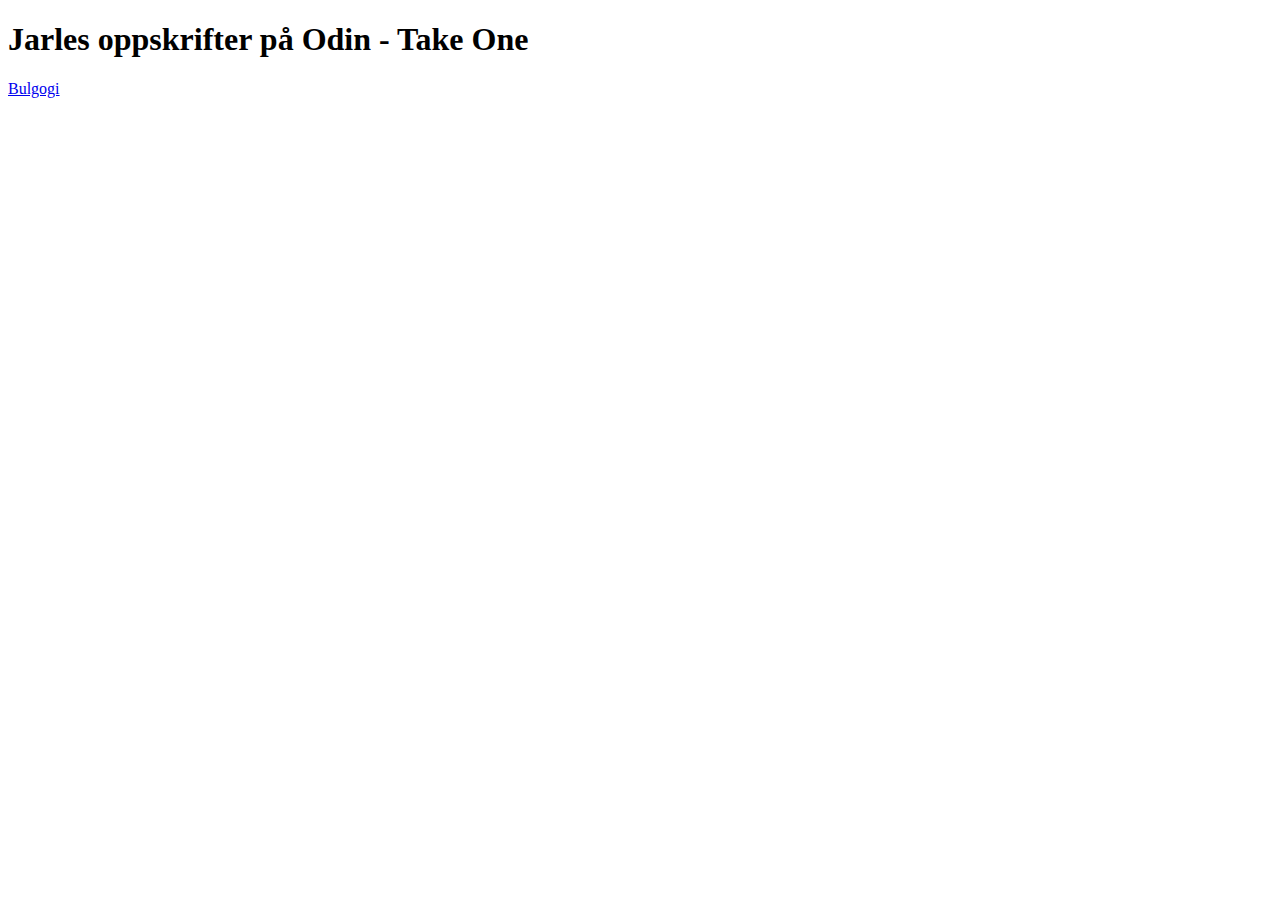
==== index.html @ 74c5487e "Header Første publisering av en egenkodet hjemmeside, ikke ferdig" ====
<!DOCTYPE html>
<html lang="en">
<head>
    <meta charset="UTF-8">
    <meta name="viewport" content="width=device-width, initial-scale=1.0">
    <title>Jarles oppskrifter Take one</title>
</head>
<body>
    <h1>Jarles oppskrifter på Odin - Take One</h1>
    
    <a href="recipes/bulgogi.html">Bulgogi</a>


</body>
</html>
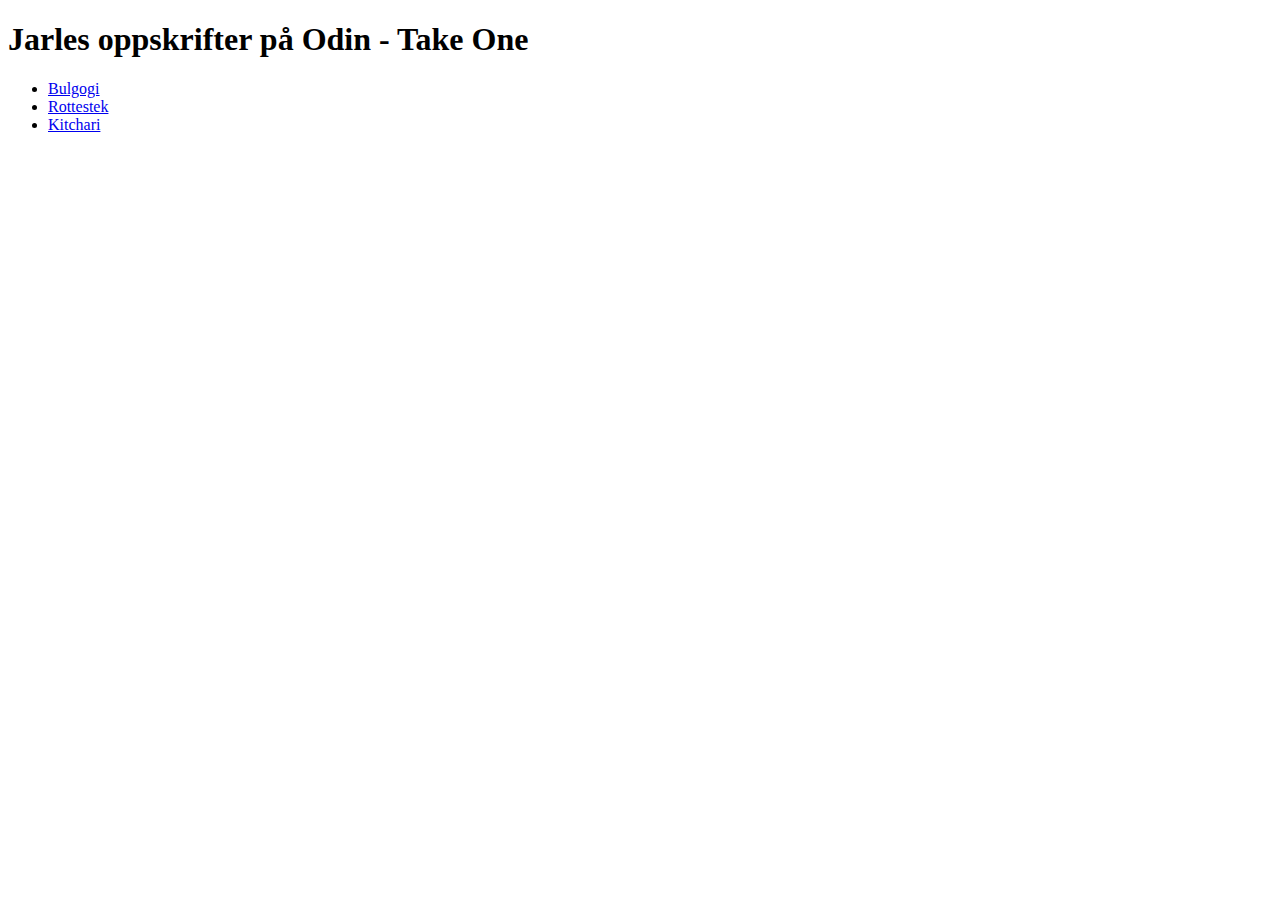
==== commit 962d151e: "Hjemmeside oppgave klar for innlevering" ====
--- a/index.html
+++ b/index.html
@@ -8,7 +8,12 @@
 <body>
     <h1>Jarles oppskrifter på Odin - Take One</h1>
     
-    <a href="recipes/bulgogi.html">Bulgogi</a>
+<ul>
+<li>    <a href="recipes/bulgogi.html">Bulgogi</a> </li>
+<li>   <a href="recipes/stekt_rotte.html">Rottestek</a> </li>
+<li>   <a href="recipes/kitchari.html">Kitchari</a> </li>
+
+</ul>
 
 
 </body>
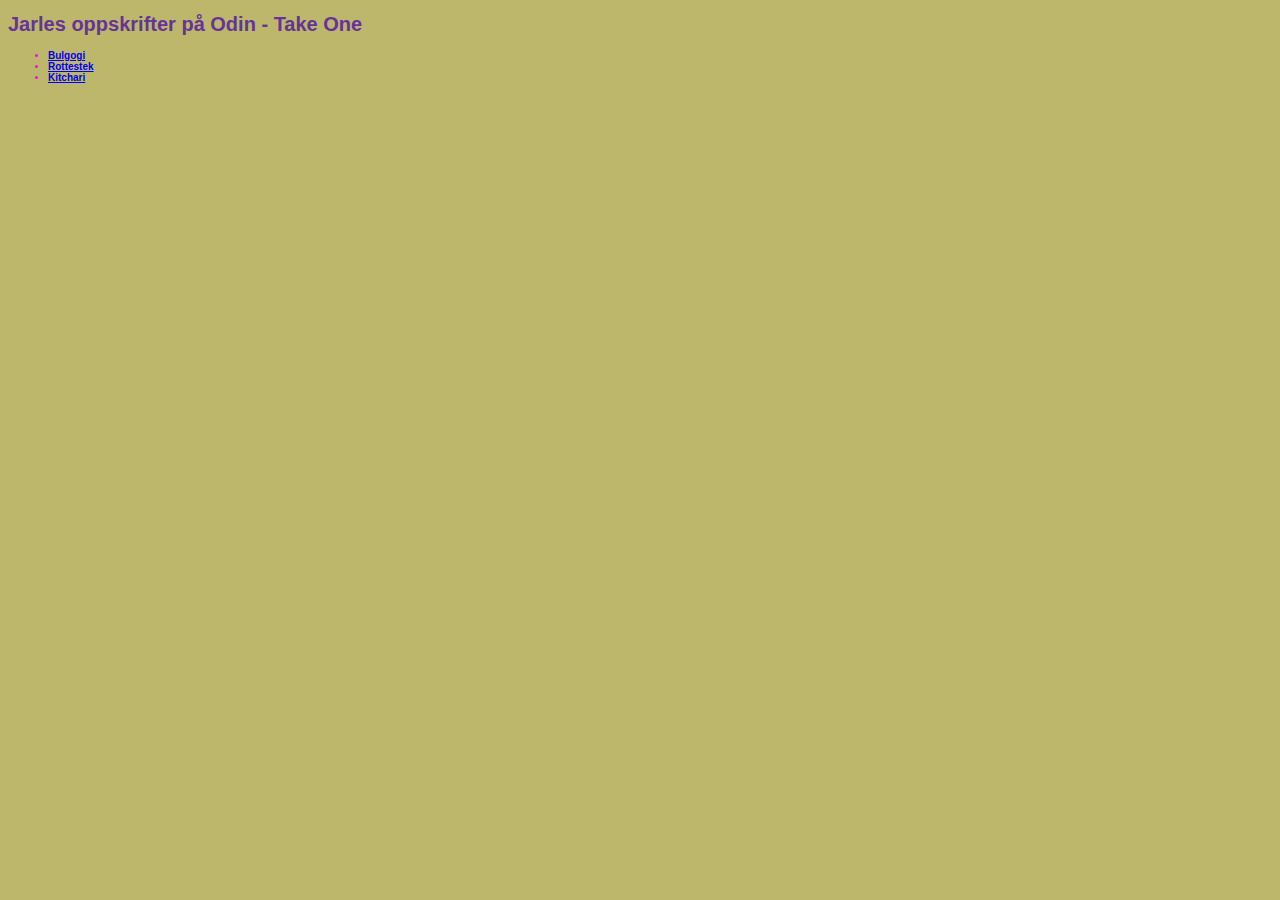
==== commit ab60557a: "Svar på siste oppgave i The Cascade i Foundations Anvend CSS på hjemmesiden med oppskrifter som du l" ====
--- a/index.html
+++ b/index.html
@@ -3,6 +3,7 @@
 <head>
     <meta charset="UTF-8">
     <meta name="viewport" content="width=device-width, initial-scale=1.0">
+    <link rel="stylesheet" href="styles.css">
     <title>Jarles oppskrifter Take one</title>
 </head>
 <body>
--- a/styles.css
+++ b/styles.css
@@ -0,0 +1,39 @@
+/*Dette er bare en kommentar som forklarer hva jeg tenker. 
+Overskrift H1=
+Overskrift H2=
+Overskrift H3=
+Usortert liste=
+Sortert liste=
+Størrelse på bildene=
+Fonter=
+
+*/
+h1{
+    color: rebeccapurple;
+    font-weight: 900;
+    font-size: 20px;
+    }
+h2{
+color: chocolate;
+font-weight: 400;
+font-size: 16px;
+}
+h3{
+    color: blueviolet;
+    font-weight: 200;
+    font-size: 14px;
+}
+ul{
+    font-size: 10px;
+    font-weight: 900;
+    color:fuchsia;
+}
+ol{
+font-size: 10px;
+font-weight: 900;
+color:brown
+}
+body{
+    background-color: darkkhaki;
+    font-family: 'Gill Sans', 'Gill Sans MT', Calibri, 'Trebuchet MS', sans-serif;
+}